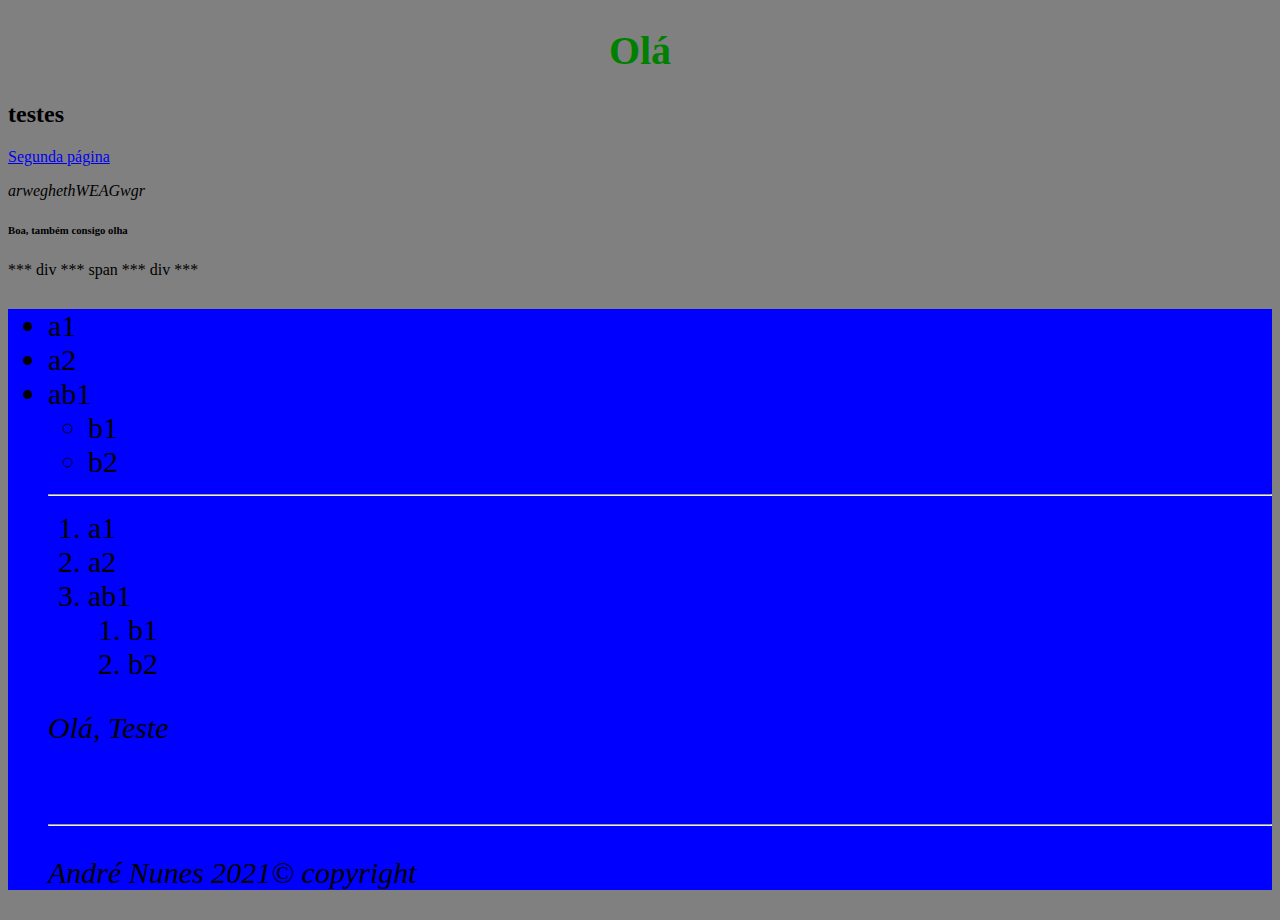
==== site/index.html @ 1078458a "new things" ====
<!DOCTYPE html>
<html>
<head>

	<title>Olá Mundo!</title>
<style>
p{
color: black;
font-style:italic; 
}
h1{ 
	color: green;
	font-size: 40px;
	text-align: center;
 }
 body{
 	background-color: grey; 
 }
 .jj{
 	background-color: blue;
 	font-size: 30px;
 }
 </style>

</head>
<body>
<h1 onclick="alert('Olá')"> Olá</h1> 
<h2> testes </h2>
<a href="2ndindex.html"target="_blank">Segunda página</a>
<p>arweghethWEAGwgr</p>
<h6> Boa, também consigo olha</h6>
<div onclick="alert('DIV')"> *** div <span> *** span *** </span> div *** </div>
<ul class="jj">
	<li> a1 </li>
	<li> a2 </li>
	<li> ab1
		<ul>
			<li> b1 </li>
			<li> b2 </li>
		</ul>
	</li>
	<hr>
<ol> 
	<li> a1 </li>
	<li> a2 </li>
	<li> ab1
		<ol>
			<li> b1 </li>
			<li> b2 </li>
		</ol>
	</li>
</ol>

<p>Olá, Teste</p>


<br>
<hr>
<p>André Nunes 2021&copy copyright</p>
</body>
</html>
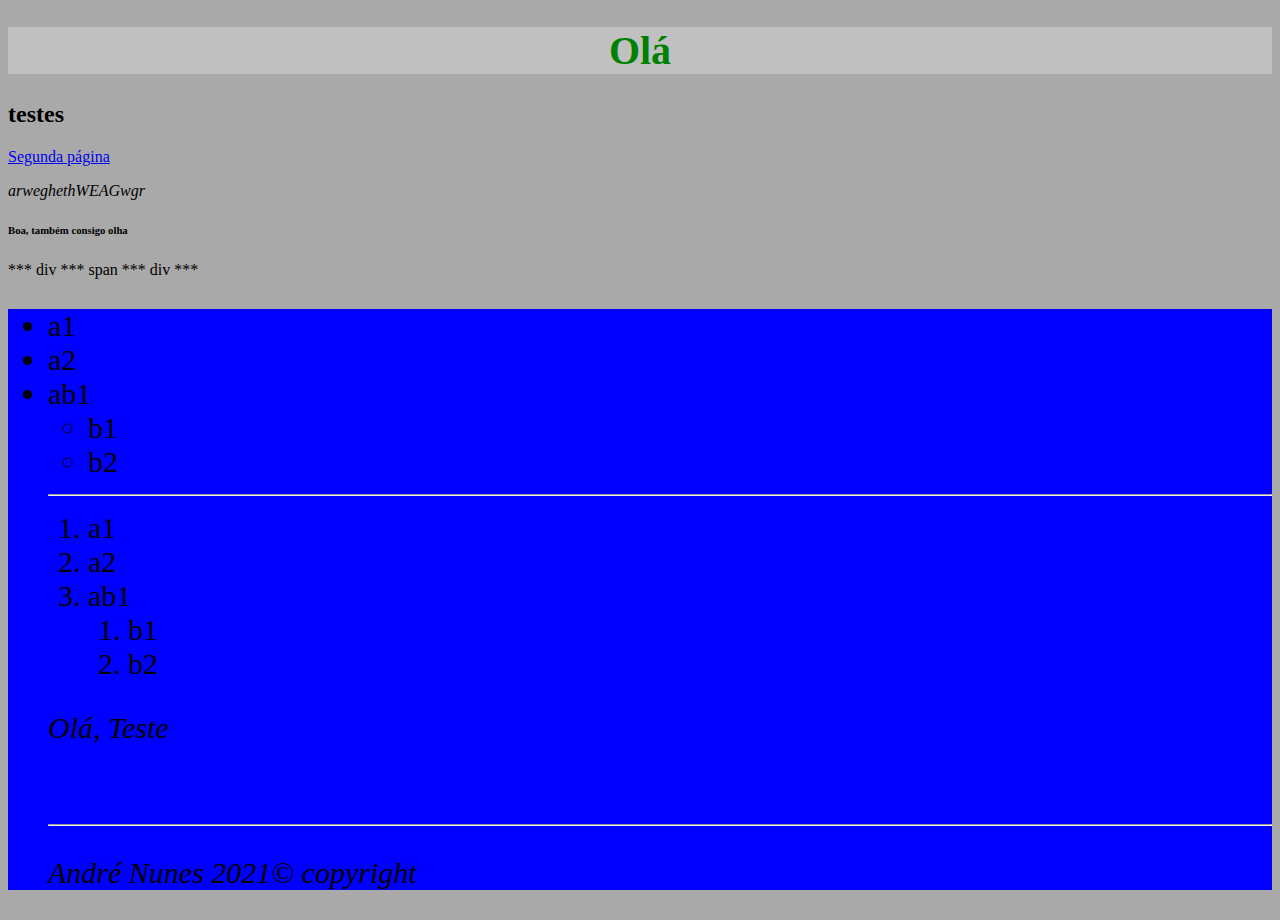
==== commit d9a5df60: "new colors" ====
--- a/site/index.html
+++ b/site/index.html
@@ -12,9 +12,10 @@
 	color: green;
 	font-size: 40px;
 	text-align: center;
+	background-color: #C0C0C0;
  }
  body{
- 	background-color: grey; 
+ 	background-color: #A9A9A9; 
  }
  .jj{
  	background-color: blue;
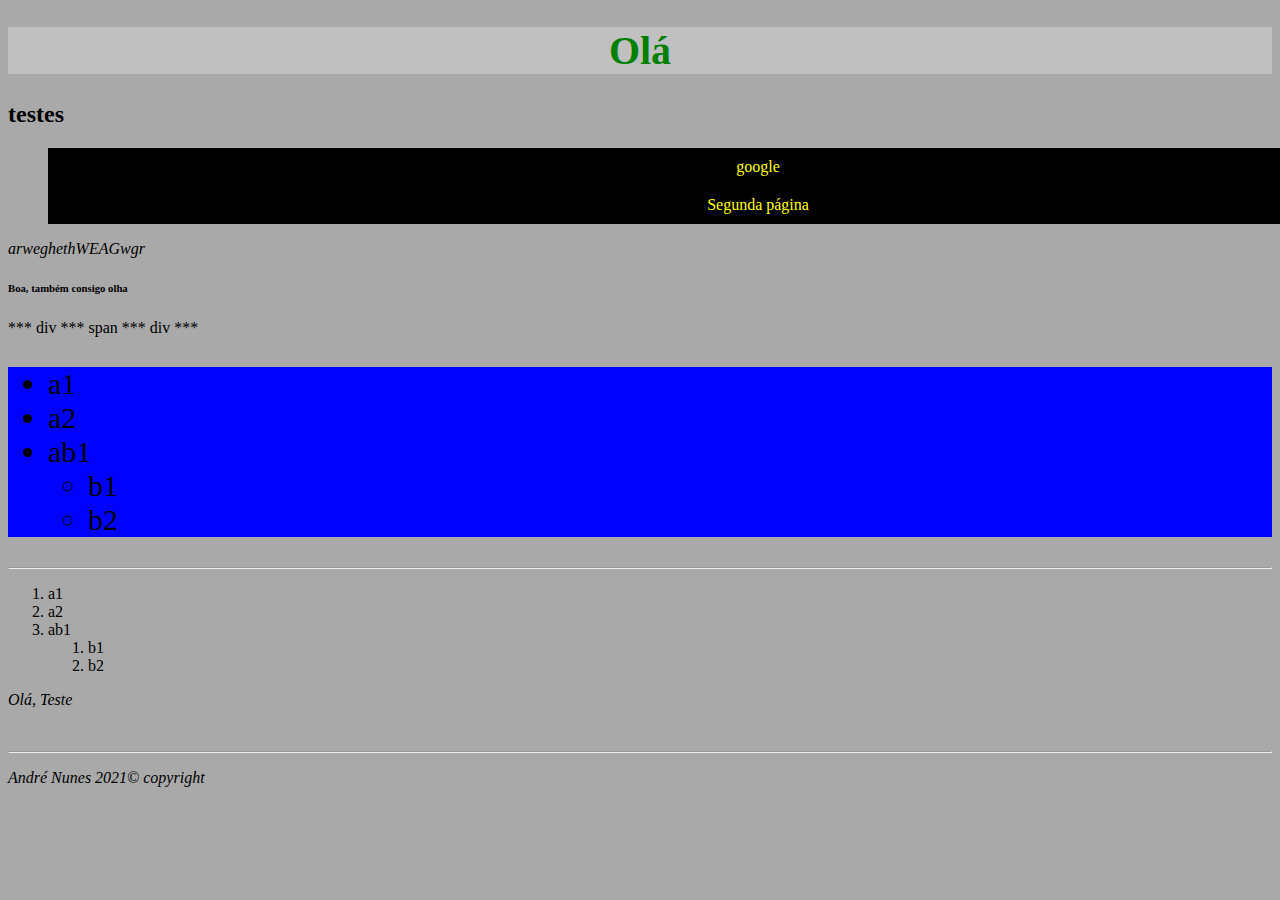
==== commit 8a8662bd: "new colors" ====
--- a/site/index.html
+++ b/site/index.html
@@ -13,6 +13,7 @@
 	font-size: 40px;
 	text-align: center;
 	background-color: #C0C0C0;
+	cursor: pointer;
  }
  body{
  	background-color: #A9A9A9; 
@@ -21,13 +22,50 @@
  	background-color: blue;
  	font-size: 30px;
  }
+ header li{
+ 	list-style: none;
+ }
+ a:link, a:visited{
+ 	text-decoration: none;
+ 	border: 10px solid black;
+ 	color: yellow;
+ 	background-color: black;
+ 	display: block;
+ 	width: 1400px;
+ 	text-align: center;
+ }
+ a:hover, a:active{
+ 	color: black;
+ 	background-color: white;
+ 	width: 250px
+ 	color: red;
+ 	border: 10px solid white;
+ }
+ h2:hover{
+ 	color: white;
+ 	cursor: pointer;
+ }
+ h2:active{
+ 	font-style: italic;
+ 	font-size: 50px;
+ }
+
  </style>
 
 </head>
 <body>
 <h1 onclick="alert('Olá')"> Olá</h1> 
 <h2> testes </h2>
-<a href="2ndindex.html"target="_blank">Segunda página</a>
+
+
+<header>
+<ul>
+<li><a href="google.pt"target="_blank">google</a></li>
+<li><a href="2ndindex.html"target="_blank">Segunda página</a></li>
+</ul>
+</header>
+
+
 <p>arweghethWEAGwgr</p>
 <h6> Boa, também consigo olha</h6>
 <div onclick="alert('DIV')"> *** div <span> *** span *** </span> div *** </div>
@@ -38,9 +76,10 @@
 		<ul>
 			<li> b1 </li>
 			<li> b2 </li>
-		</ul>
+		</ul>		
 	</li>
-	<hr>
+</ul>	
+<hr>
 <ol> 
 	<li> a1 </li>
 	<li> a2 </li>
@@ -55,6 +94,7 @@
 <p>Olá, Teste</p>
 
 
+
 <br>
 <hr>
 <p>André Nunes 2021&copy copyright</p>
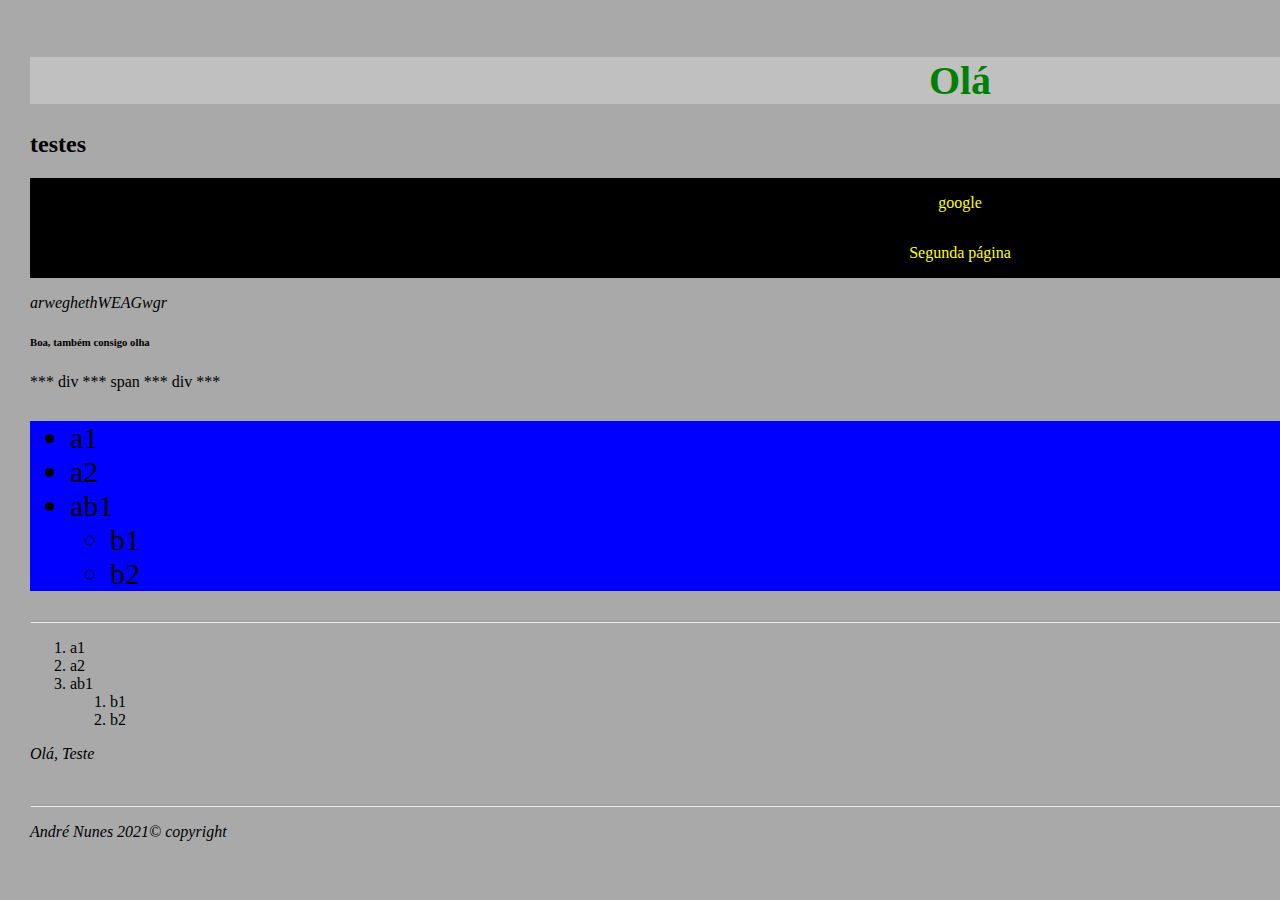
==== commit 58820883: "big update" ====
--- a/site/index.html
+++ b/site/index.html
@@ -3,54 +3,8 @@
 <head>
 
 	<title>Olá Mundo!</title>
-<style>
-p{
-color: black;
-font-style:italic; 
-}
-h1{ 
-	color: green;
-	font-size: 40px;
-	text-align: center;
-	background-color: #C0C0C0;
-	cursor: pointer;
- }
- body{
- 	background-color: #A9A9A9; 
- }
- .jj{
- 	background-color: blue;
- 	font-size: 30px;
- }
- header li{
- 	list-style: none;
- }
- a:link, a:visited{
- 	text-decoration: none;
- 	border: 10px solid black;
- 	color: yellow;
- 	background-color: black;
- 	display: block;
- 	width: 1400px;
- 	text-align: center;
- }
- a:hover, a:active{
- 	color: black;
- 	background-color: white;
- 	width: 250px
- 	color: red;
- 	border: 10px solid white;
- }
- h2:hover{
- 	color: white;
- 	cursor: pointer;
- }
- h2:active{
- 	font-style: italic;
- 	font-size: 50px;
- }
+	<link rel="stylesheet" href="style.css">
 
- </style>
 
 </head>
 <body>
@@ -59,10 +13,10 @@
 
 
 <header>
-<ul>
-<li><a href="google.pt"target="_blank">google</a></li>
-<li><a href="2ndindex.html"target="_blank">Segunda página</a></li>
-</ul>
+
+<a href="google.pt"target="_blank">google</a></li>
+<a href="2ndindex.html"target="_blank">Segunda página</a></li>
+
 </header>
 
 
--- a/site/style.css
+++ b/site/style.css
@@ -0,0 +1,48 @@
+p{
+color: black;
+font-style:italic; 
+}
+h1{ 
+	color: green;
+	font-size: 40px;
+	text-align: center;
+	background-color: #C0C0C0;
+	cursor: pointer;
+ }
+ body{
+ 	background-color: #A9A9A9; 
+ 	padding: 30px;
+ 	margin: 0px;
+ 	width: 1860px;
+
+ }
+ .jj{
+ 	background-color: blue;
+ 	font-size: 30px;
+ }
+ header li{
+ 	list-style: none;
+ }
+ a:link, a:visited{
+ 	text-decoration: none;
+ 	color: yellow;
+ 	background-color: black;
+ 	display: block;
+ 	text-align: center;
+ 	height: 50px;
+ 	line-height: 50px;
+ }
+ a:hover, a:active{
+ 	color: black;
+ 	background-color: white;
+	height: 50px;
+ 	line-height: 50px;
+ }
+ h2:hover{
+ 	color: white;
+ 	cursor: pointer;
+ }
+ h2:active{
+ 	font-style: italic;
+ 	font-size: 50px;
+ }
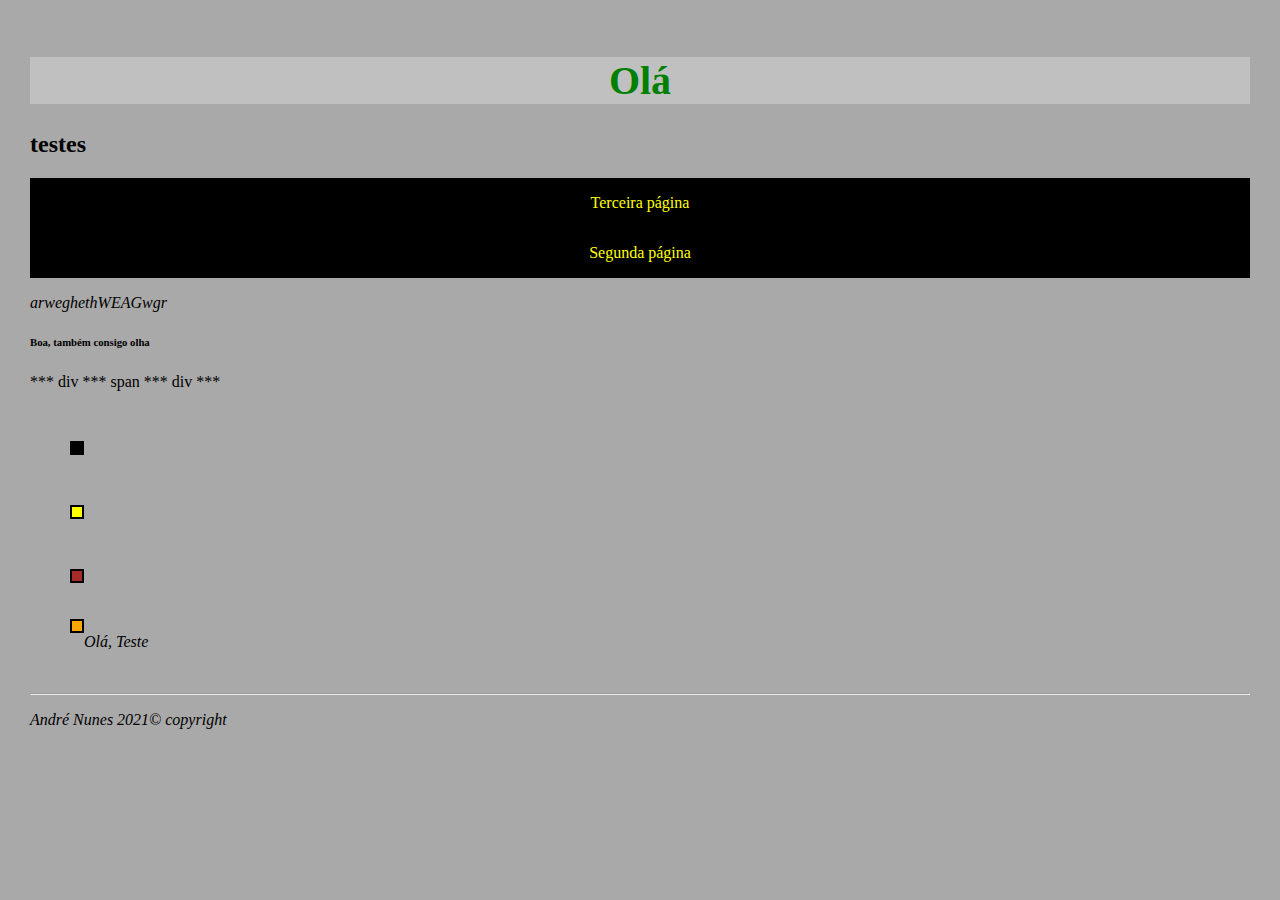
==== commit 1ecec458: "new page" ====
--- a/site/index.html
+++ b/site/index.html
@@ -14,7 +14,7 @@
 
 <header>
 
-<a href="google.pt"target="_blank">google</a></li>
+<a href="3rdindex.html"target="_blank">Terceira página</a></li>
 <a href="2ndindex.html"target="_blank">Segunda página</a></li>
 
 </header>
@@ -24,27 +24,12 @@
 <h6> Boa, também consigo olha</h6>
 <div onclick="alert('DIV')"> *** div <span> *** span *** </span> div *** </div>
 <ul class="jj">
-	<li> a1 </li>
-	<li> a2 </li>
-	<li> ab1
-		<ul>
-			<li> b1 </li>
-			<li> b2 </li>
-		</ul>		
-	</li>
-</ul>	
-<hr>
-<ol> 
-	<li> a1 </li>
-	<li> a2 </li>
-	<li> ab1
-		<ol>
-			<li> b1 </li>
-			<li> b2 </li>
-		</ol>
-	</li>
-</ol>
-
+	<p id="p1"></p>
+	<p id="p4"></p>
+	<p id="p2"></p>
+	<p id="p3"></p>
+</ul>		
+	
 <p>Olá, Teste</p>
 
 
--- a/site/style.css
+++ b/site/style.css
@@ -13,12 +13,49 @@
  	background-color: #A9A9A9; 
  	padding: 30px;
  	margin: 0px;
- 	width: 1860px;
+ /*	width: 1860px;*/
 
  }
  .jj{
- 	background-color: blue;
- 	font-size: 30px;
+ 	font-size: 50px;
+ 	/*background: url(pic.jfif) no-repeat center;*/
+
+
+ }
+ p{
+ position: relative;
+ }
+ #p1{
+
+float: bottom;
+background-color: black;
+width: 10px;
+height: 10px;
+border: 2px solid black;
+ }
+ #p4{
+ 
+ background-color: yellow;
+ width: 10px;
+ height: 10px;
+ border: 2px solid black;
+
+ }
+ #p2{ 
+ float: left;
+ background-color: orange;
+ width: 10px;
+ height: 10px;
+ border: 2px solid black;
+
+ }
+ #p3{
+ 
+ background-color: brown;
+ width: 10px;
+ height: 10px;
+ border: 2px solid black;
+
  }
  header li{
  	list-style: none;
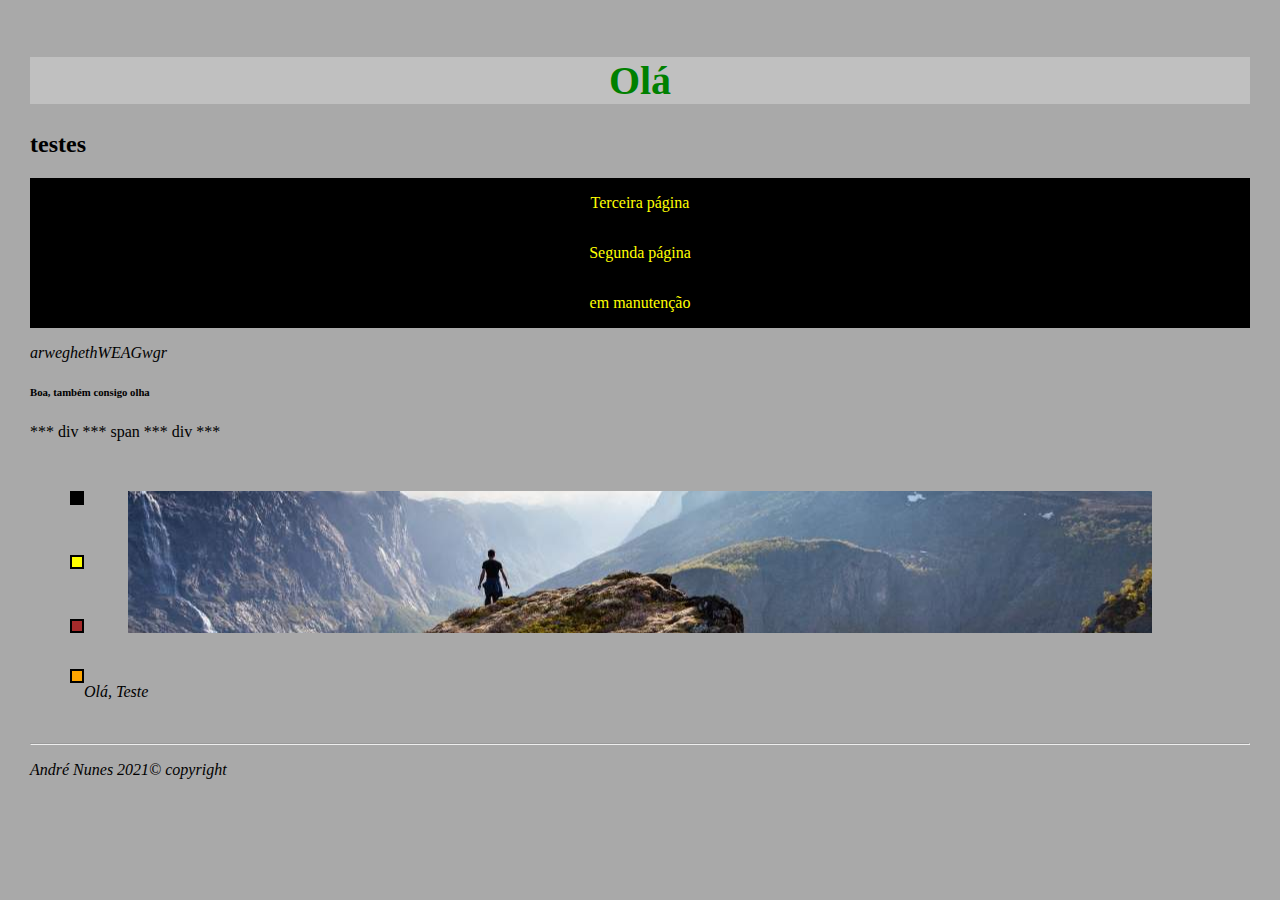
==== commit bda63651: "nova pag" ====
--- a/site/index.html
+++ b/site/index.html
@@ -16,7 +16,7 @@
 
 <a href="3rdindex.html"target="_blank">Terceira página</a></li>
 <a href="2ndindex.html"target="_blank">Segunda página</a></li>
-
+<a href="restdindex.html"target="_blank">em manutenção</a></li>
 </header>
 
 
@@ -31,9 +31,6 @@
 </ul>		
 	
 <p>Olá, Teste</p>
-
-
-
 <br>
 <hr>
 <p>André Nunes 2021&copy copyright</p>
--- a/site/style.css
+++ b/site/style.css
@@ -18,7 +18,7 @@
  }
  .jj{
  	font-size: 50px;
- 	/*background: url(pic.jfif) no-repeat center;*/
+ 	background: url(pic.jfif) no-repeat center;
 
 
  }
